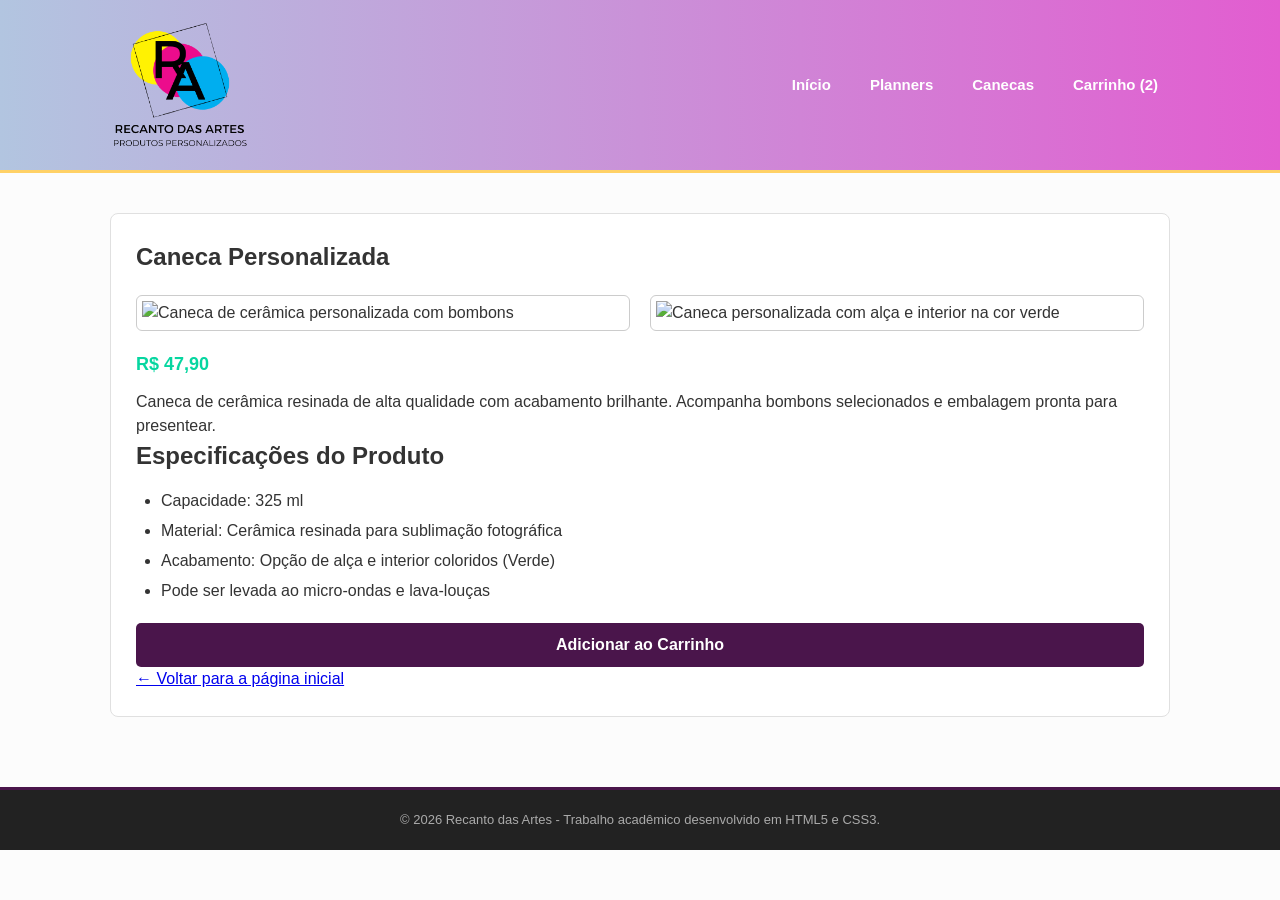
==== produto-caneca.html @ 33c453b5 "Add files via upload" ====
<!DOCTYPE html>
<!-- O QUE FAZ: Avisa ao navegador que o documento segue o padrao moderno do HTML5 -->
<!-- NO TRABALHO: Item basico obrigatorio para passar sem erros no validador W3C -->

<html lang="pt-br">
<!-- O QUE FAZ: Tag raiz que envolve a pagina inteira e define o idioma oficial como Portugues do Brasil -->
<!-- NO TRABALHO: Acessibilidade para leitores de tela pronunciarem o texto corretamente -->

<head>
<!-- O QUE FAZ: Cabecalho tecnico onde ficam as instrucoes invisiveis para quem visita o site -->
<!-- NO TRABALHO: Estrutura obrigatoria da pagina antes do carregamento do conteudo visivel -->

    <meta charset="UTF-8">
    <!-- O QUE FAZ: Define a codificacao UTF-8 para que acentos e cedilhas funcionem sem quebrar -->
    <!-- NO TRABALHO: Requisito de sintaxe para aprovacao no W3C -->

    <meta name="viewport" content="width=device-width, initial-scale=1.0">
    <!-- O QUE FAZ: Faz a pagina se ajustar a largura da tela do celular sem precisar dar zoom de pinca -->
    <!-- NO TRABALHO: Obrigatorio para fazer a responsividade do site funcionar no celular -->

    <title>Recanto das Artes | Caneca Personalizada</title>
    <!-- O QUE FAZ: Titulo que fica escrito na aba superior do navegador -->
    <!-- NO TRABALHO: Identificacao de cada pagina exigida no cabecalho -->

    <link rel="stylesheet" href="estilo.css">
    <!-- O QUE FAZ: Conecta este arquivo HTML com a folha de estilos externa estilo.css -->
    <!-- NO TRABALHO: Cumpre a exigencia da disciplina de usar CSS externo em vez de misturar estilo no HTML -->

</head>
<!-- O QUE FAZ: Fecha a area tecnica de configuracoes -->

<body>
<!-- O QUE FAZ: Inicio de tudo o que o visitante realmente enxerga na tela -->

    <!-- CABECALHO COM LOGO E NAVEGACAO -->
    <header>
    <!-- O QUE FAZ: Tag semantica estrutural do HTML5 que delimita a faixa superior do topo -->
    <!-- NO TRABALHO: Uso correto de semantica do HTML5; no CSS selecionamos por: header -->

        <div class="barra-topo">
        <!-- O QUE FAZ: Caixa organizadora que segura a logo de um lado e o menu do outro -->
        <!-- NO TRABALHO: No CSS usamos display: flex para colocar a logo na esquerda e os links na direita; seletor: .barra-topo -->

            <div class="logo">
            <!-- O QUE FAZ: Bloco que envolve a imagem da logomarca da loja -->
            <!-- NO TRABALHO: Seletor no CSS: .logo -->

                <a href="index.html">
                <!-- O QUE FAZ: Transforma a imagem da logo em link clicavel para voltar para a tela inicial -->
                <!-- NO TRABALHO: Link relativo interno; seletor no CSS: a -->

                    <img src="img/01Logo.png" alt="Logotipo Recanto das Artes Produtos Personalizados">
                    <!-- O QUE FAZ: Exibe a imagem da logo com a descricao em texto no atributo alt -->
                    <!-- NO TRABALHO: Cumpre o requisito de acessibilidade e aprovacao no W3C; seletor no CSS: .logo img -->

                </a>
                <!-- O QUE FAZ: Fecha a tag de link da logo -->

            </div>
            <!-- O QUE FAZ: Fecha a caixa da logo -->

            <nav>
            <!-- O QUE FAZ: Tag semantica simples que avisa que aqui fica a barra de navegacao da pagina -->
            <!-- NO TRABALHO: Menu com tag semantica dedicada vista em aula; seletor no CSS: nav -->

                <ul>
                <!-- O QUE FAZ: Lista nao-ordenada usada como estrutura base para organizar os botoes do menu -->
                <!-- NO TRABALHO: Atende ao requisito obrigatorio de uso de listas no trabalho; seletor no CSS: ul -->

                    <li><a href="index.html">Início</a></li>
                    <!-- O QUE FAZ: Item da lista com link apontando de volta para a vitrine principal -->
                    <!-- NO TRABALHO: Navegacao entre paginas; seletor no CSS: nav > ul > li -->

                    <li><a href="produto-planner.html">Planners</a></li>
                    <!-- O QUE FAZ: Link direto para a tela de detalhes do primeiro produto -->
                    <!-- NO TRABALHO: Interligacao entre as paginas de produtos detalhados -->

                    <li><a href="produto-caneca.html">Canecas</a></li>
                    <!-- O QUE FAZ: Link correspondente a pagina atual da Caneca -->
                    <!-- NO TRABALHO: Mantem o padrao da barra de navegacao em todas as telas -->

                    <li><a href="carrinho.html">Carrinho (2)</a></li>
                    <!-- O QUE FAZ: Link que conduz para a tela do carrinho de compras -->
                    <!-- NO TRABALHO: Cumpre a exigencia da tela de carrinho com itens ficticios -->

                </ul>
                <!-- O QUE FAZ: Fecha a lista de botoes do menu -->

            </nav>
            <!-- O QUE FAZ: Fecha a barra de navegacao -->

        </div>
        <!-- O QUE FAZ: Fecha a barra do topo -->

    </header>
    <!-- O QUE FAZ: Fecha o cabecalho completo -->

    <!-- CONTEUDO PRINCIPAL DA CANECA -->
    <main class="container">
    <!-- O QUE FAZ: Tag semantica para o conteudo unico da pagina; a classe container centraliza a largura no monitor -->
    <!-- NO TRABALHO: Tag semantica unica por documento HTML; seletores no CSS: main e .container -->
        
        <article class="detalhe-produto">
        <!-- O QUE FAZ: Tag semantica para uma unidade de conteudo independente (a ficha completa do produto) -->
        <!-- NO TRABALHO: Semantica do HTML5 para ficha de produto; seletor no CSS: .detalhe-produto -->

            <h1>Caneca Personalizada</h1>
            <!-- O QUE FAZ: Titulo principal de nivel 1 que nomeia o produto desta pagina -->
            <!-- NO TRABALHO: Hierarquia semantica correta com apenas um h1 no documento; seletor no CSS: h1 -->

            <!-- AS DUAS IMAGENS: CANECA PRINCIPAL E DETALHE DA ALCA VERDE -->
            <div class="produto-imagens">
            <!-- O QUE FAZ: Caixa em flexbox que organiza a galeria com as duas fotos do item lado a lado -->
            <!-- NO TRABALHO: No CSS usa display: flex e flex-wrap para quebrar linha no celular; seletor: .produto-imagens -->

                <img src="img/Caneca.jpg" alt="Caneca de cerâmica personalizada com bombons">
                <!-- O QUE FAZ: Exibe a imagem frontal da caneca com texto descritivo no atributo alt -->
                <!-- NO TRABALHO: Imagem com endereco relativo limpo e acessibilidade; seletor no CSS: .produto-imagens img -->

                <img src="img/Caneca-Verde.jpg" alt="Caneca personalizada com alça e interior na cor verde">
                <!-- O QUE FAZ: Exibe a segunda imagem detalhando o acabamento com alca e interior verde -->
                <!-- NO TRABALHO: Cumpre o requisito de apresentar fotos de detalhes do produto; no CSS recebe borda de moldura -->

            </div>
            <!-- O QUE FAZ: Fecha a galeria de fotos -->

            <div class="produto-informacoes">
            <!-- O QUE FAZ: Bloco que agrupa preco, texto explicativo, especificacoes e botao de compra -->
            <!-- NO TRABALHO: Seletor no CSS: .produto-informacoes -->

                <p class="preco">R$ 47,90</p>
                <!-- O QUE FAZ: Exibe o valor do produto com destaque visual em negrito e verde -->
                <!-- NO TRABALHO: Identificacao clara de valor monetario; seletor no CSS: .preco -->
                
                <p>Caneca de cerâmica resinada de alta qualidade com acabamento brilhante. Acompanha bombons selecionados e embalagem pronta para presentear.</p>
                <!-- O QUE FAZ: Paragrafo com o texto de apresentacao comercial do item -->
                <!-- NO TRABALHO: Elemento basico de texto em bloco; seletor no CSS: p -->

                <h2>Especificações do Produto</h2>
                <!-- O QUE FAZ: Subtitulo de nivel 2 que categoriza as caracteristicas tecnicas -->
                <!-- NO TRABALHO: Respeita a ordem dos titulos subordinados ao h1; seletor no CSS: h2 -->

                <ul>
                <!-- O QUE FAZ: Lista nao-ordenada que organiza as caracteristicas do item em topicos -->
                <!-- NO TRABALHO: Requisito obrigatorio de uso de listas para estruturacao de dados; seletor no CSS: ul -->

                    <li>Capacidade: 325 ml</li>
                    <!-- O QUE FAZ: Item individual da lista de especificacoes -->
                    <!-- NO TRABALHO: Conteudo inserido estritamente dentro de elemento li; seletor no CSS: li -->

                    <li>Material: Cerâmica resinada para sublimação fotográfica</li>
                    <!-- O QUE FAZ: Segundo item da lista tecnica -->

                    <li>Acabamento: Opção de alça e interior coloridos (Verde)</li>
                    <!-- O QUE FAZ: Terceiro item da lista tecnica -->

                    <li>Pode ser levada ao micro-ondas e lava-louças</li>
                    <!-- O QUE FAZ: Quarto item da lista tecnica -->

                </ul>
                <!-- O QUE FAZ: Fecha a lista de especificacoes -->

                <p>
                    <a href="carrinho.html" class="btn">Adicionar ao Carrinho</a>
                    <!-- O QUE FAZ: Link comum estilizado com a classe btn que usamos na vitrine -->
                    <!-- NO TRABALHO: Interligacao entre a tela de produto e o carrinho sem formulários que não foram vistos em aula; seletor no CSS: .btn -->
                </p>

                <p><a href="index.html">&larr; Voltar para a página inicial</a></p>
                <!-- O QUE FAZ: Link de volta usando a entidade HTML &larr; para desenhar a seta para a esquerda -->
                <!-- NO TRABALHO: Navegacao entre as paginas internas; seletor no CSS: a -->

            </div>
            <!-- O QUE FAZ: Fecha o bloco de informacoes -->

        </article>
        <!-- O QUE FAZ: Fecha a ficha de detalhes do produto -->

    </main>
    <!-- O QUE FAZ: Fecha o conteudo principal da pagina -->

    <!-- RODAPE -->
    <footer>
    <!-- O QUE FAZ: Tag semantica do HTML5 que delimita o rodape final da pagina -->
    <!-- NO TRABALHO: Agrupa direitos autorais e informacoes institucionais; seletor no CSS: footer -->

        <p>&copy; 2026 Recanto das Artes - Trabalho acadêmico desenvolvido em HTML5 e CSS3.</p>
        <!-- O QUE FAZ: Linha final utilizando a entidade HTML &copy; para exibir o simbolo de copyright -->
        <!-- NO TRABALHO: Demonstra o uso pratico de entidades de caracteres especiais no HTML -->

    </footer>
    <!-- O QUE FAZ: Fecha o rodape -->

</body>
<!-- O QUE FAZ: Fecha o corpo visivel do site -->

</html>
<!-- O QUE FAZ: Encerra formalmente o documento HTML -->
---- estilo.css ----
/* ==========================================================================
   RECANTO DAS ARTES - FOLHA DE ESTILOS GERAL (estilo.css)
   Trabalho de Desenvolvimento para Web I - IFRS Canoas - Daiane Santos
   ========================================================================== */

/* --------------------------------------------------------------------------
   BLOCO 1: LIMPEZA DE ESPAÇOS E TEXTO GERAL DO SITE
   -------------------------------------------------------------------------- */

/* O seletor asterisco seleciona todas as tags que existem na página */
* {
    /* O QUE FAZ: Zera a margem externa padrão que o navegador coloca sozinho */
    /* NO TRABALHO: Prática obrigatória de reset CSS para evitar bordas brancas indesejadas */
    margin: 0;

    /* O QUE FAZ: Zera o espaço interno padrão para começar tudo alinhado do zero */
    /* NO TRABALHO: Limpeza inicial do modelo de caixa (Box Model) ensinado na aula 3 */
    padding: 0;

    /* O QUE FAZ: Faz a largura da caixa incluir a borda e o padding para nada estourar a tela */
    /* NO TRABALHO: Propriedade essencial de Box Model que impede quebras de layout na responsividade */
    box-sizing: border-box;
}

/* O seletor body formata o corpo inteiro da página */
body {
    /* O QUE FAZ: Define letras limpas e sem perninhas fáceis de ler na tela */
    /* NO TRABALHO: Aplicação de família tipográfica legível sem serifa via font-family */
    font-family: Arial, Helvetica, sans-serif;

    /* O QUE FAZ: Pinta o texto de cinza grafite escuro para não cansar a vista */
    /* NO TRABALHO: Definição de contraste acessível conforme diretrizes de usabilidade */
    color: #333333;

    /* O QUE FAZ: Coloca um fundo quase branco e limpo no site todo */
    /* NO TRABALHO: Cor de fundo neutra para destacar os cartões brancos e as fotos */
    background-color: #fcfcfc;

    /* O QUE FAZ: Dá um respiro de 150% entre uma linha e outra para o texto não embolar */
    /* NO TRABALHO: Controle de entrelinha vertical usando a propriedade line-height */
    line-height: 1.5;
}

/* --------------------------------------------------------------------------
   BLOCO 2: LIMITE CENTRAL DA TELA (CONTAINER)
   -------------------------------------------------------------------------- */

/* A classe .container segura o conteúdo no meio da tela */
.container {
    /* O QUE FAZ: Trava a largura máxima em 1100 pixels para não espalhar em telas gigantes */
    /* NO TRABALHO: Limitação de largura máxima de leitura ensinada nas aulas de layout */
    max-width: 1100px;

    /* O QUE FAZ: 0 em cima e auto dos lados centraliza o bloco exatamente no meio do monitor */
    /* NO TRABALHO: Técnica clássica ensinada pelo professor para centralização horizontal em bloco */
    margin: 0 auto;

    /* O QUE FAZ: Cria 20 pixels de respiro lateral para o texto não encostar no vidro da janela */
    /* NO TRABALHO: Espaçamento de respiro lateral para não quebrar a legibilidade em telas menores */
    padding: 20px;
}

/* --------------------------------------------------------------------------
   BLOCO 3: CABEÇALHO E MENU DO TOPO (FLEXBOX BÁSICO)
   -------------------------------------------------------------------------- */

/* A tag header desenha a faixa colorida superior */
header {
    /* O QUE FAZ: Cria o fundo em degradê do azul suave para o rosa */
    /* NO TRABALHO: Aplicação de cor moderna usando a função CSS linear-gradient */
    background: linear-gradient(to right, #b2c5e0, #e25dd0);

    /* O QUE FAZ: Desenha uma linha amarela grossa na base para fechar o topo */
    /* NO TRABALHO: Uso de borda decorativa sólida inferior (border-bottom) */
    border-bottom: 3px solid #ffd166;
}

/* A classe .barra-topo alinha a logo na esquerda e os botões na direita */
.barra-topo {
    /* O QUE FAZ: Deixa a barra na mesma largura máxima do miolo do site */
    /* NO TRABALHO: Alinhamento da barra superior com o container principal */
    max-width: 1100px;

    /* O QUE FAZ: Centraliza a barra no meio da tela */
    /* NO TRABALHO: Centralização de bloco com margens automáticas */
    margin: 0 auto;

    /* O QUE FAZ: Dá 15 pixels de respiro em cima/embaixo e 20 pixels dos lados */
    /* NO TRABALHO: Preenchimento interno do cabeçalho */
    padding: 15px 20px;

    /* O QUE FAZ: Ativa o Flexbox básico para colocar logo e menu lado a lado */
    /* NO TRABALHO: Cumpre o requisito obrigatório de uso de Flexbox no alinhamento */
    display: flex;

    /* O QUE FAZ: Separa os dois lados: logo na esquerda e menu na direita */
    /* NO TRABALHO: Distribuição dos eixos horizontais com justify-content: space-between */
    justify-content: space-between;

    /* O QUE FAZ: Nivela o menu na altura do meio da logo */
    /* NO TRABALHO: Alinhamento vertical perfeito de itens com align-items: center */
    align-items: center;
}

/* Imagem da logomarca */
.logo img {
    /* O QUE FAZ: Altura grande e equilibrada para não empurrar o menu para baixo */
    /* NO TRABALHO: Dimensionamento de imagem vetorial/bitmap sem distorção */
    height: 140px;

    /* O QUE FAZ: Mantém a proporção da imagem sem achatar nem esticar */
    /* NO TRABALHO: Regra clássica de proporção natural de imagem */
    width: auto;

    /* O QUE FAZ: Tira o espaço invisível que imagens deixam por baixo */
    /* NO TRABALHO: Conversão de imagem para bloco para eliminar linha residual de texto */
    display: block;
}

/* Lista não-ordenada com os links do menu */
nav > ul {
    /* O QUE FAZ: Remove as bolinhas pretas padrão da lista */
    /* NO TRABALHO: Limpeza de marcadores de lista não-ordenada (ul) */
    list-style-type: none;

    /* O QUE FAZ: Coloca os botões um ao lado do outro na horizontal */
    /* NO TRABALHO: Transformação da lista vertical em barra horizontal via Flexbox */
    display: flex;

    /* O QUE FAZ: Espaço de 15 pixels entre cada botão do menu */
    /* NO TRABALHO: Espaçamento entre itens flexíveis usando a propriedade gap */
    gap: 15px;

    /* O QUE FAZ: Mantém todos os botões retos na mesma linha */
    /* NO TRABALHO: Nivelamento vertical dos elementos da lista */
    align-items: center;
}

/* Texto de cada link dentro do menu */
nav > ul > li > a {
    /* O QUE FAZ: Pinta o texto do botão na cor branca */
    /* NO TRABALHO: Cor tipográfica com alto contraste sobre o cabeçalho escuro */
    color: #ffffff;

    /* O QUE FAZ: Tira o risco sublinhado padrão dos links */
    /* NO TRABALHO: Remoção de sublinhado padrão de links com text-decoration: none */
    text-decoration: none;

    /* O QUE FAZ: Deixa a letra em negrito para ficar bem visível */
    /* NO TRABALHO: Destaque de peso visual com font-weight: bold */
    font-weight: bold;

    /* O QUE FAZ: Define o tamanho da letra do botão */
    /* NO TRABALHO: Escala tipográfica adequada para botões de navegação */
    font-size: 15px;

    /* O QUE FAZ: Cria uma almofadinha clicável em volta da palavra */
    /* NO TRABALHO: Área de toque e clique acessível (Hit Area) com padding */
    padding: 8px 12px;

    /* O QUE FAZ: Arredonda levemente os 4 cantos do botão */
    /* NO TRABALHO: Cantos curvos através da propriedade border-radius */
    border-radius: 4px;

    /* O QUE FAZ: Faz a cor mudar macio e devagar quando passa o mouse */
    /* NO TRABALHO: Transição suave de estados de interação via transition */
    transition: background-color 0.3s ease;
}

/* Efeito ao passar o cursor do mouse no link do menu */
nav > ul > li > a:hover {
    /* O QUE FAZ: Cria um fundinho branco transparente como um vidro */
    /* NO TRABALHO: Efeito de destaque ao passar o cursor com pseudo-classe :hover */
    background-color: rgba(255, 255, 255, 0.2);

    /* O QUE FAZ: Muda a letrinha para a cor amarela da paleta */
    /* NO TRABALHO: Mudança de cor interativa para feedback visual do usuário */
    color: #ffd166;
}

/* --------------------------------------------------------------------------
   BLOCO 4: FAIXA DE APRESENTAÇÃO E BOAS-VINDAS (DESTAQUE)
   -------------------------------------------------------------------------- */

/* A classe .destaque formata a faixa logo abaixo do cabeçalho */
.destaque {
    /* O QUE FAZ: Fundo clarinho em degradê diagonal */
    /* NO TRABALHO: Uso de degradê angular para enriquecimento estético da página */
    background: linear-gradient(135deg, #f8edeb, #fae1dd);

    /* O QUE FAZ: Centraliza todas as frases no meio */
    /* NO TRABALHO: Alinhamento horizontal de tipografia via text-align: center */
    text-align: center;

    /* O QUE FAZ: Espaço interno: 40px em cima/embaixo e 20px dos lados */
    /* NO TRABALHO: Respiro interno com modelo de caixa */
    padding: 40px 20px;

    /* O QUE FAZ: Linha cinza clara separando a faixa da vitrine */
    /* NO TRABALHO: Borda divisória de seções para organização visual */
    border-bottom: 1px solid #e0e0e0;
}

/* O título principal h1 dentro do destaque */
.destaque h1 {
    /* O QUE FAZ: Letra grande de manchete para o título mais importante */
    /* NO TRABALHO: Hierarquia tipográfica dominante para o único h1 da página */
    font-size: 28px;

    /* O QUE FAZ: Cor roxa da identidade da marca */
    /* NO TRABALHO: Aplicação de cor primária institucional */
    color: #4a154b;

    /* O QUE FAZ: Empurra a frase de baixo para não ficarem coladas */
    /* NO TRABALHO: Margem inferior separando títulos e parágrafos */
    margin-bottom: 10px;

    /* O QUE FAZ: Sombrinha suave atrás da letra para dar relevo */
    /* NO TRABALHO: Uso de text-shadow para legibilidade e profundidade */
    text-shadow: 1px 1px 2px rgba(0, 0, 0, 0.1);
}

/* Frase explicativa embaixo do título */
.destaque p {
    /* O QUE FAZ: Tamanho confortável da letra para ler a frase */
    /* NO TRABALHO: Tipografia de suporte legível para texto descritivo */
    font-size: 16px;

    /* O QUE FAZ: Tom cinza médio para diferenciar do título */
    /* NO TRABALHO: Diferenciação hierárquica por meio da cor do texto */
    color: #555555;
}

/* --------------------------------------------------------------------------
   BLOCO 5: TÍTULOS DE SEÇÕES COM A BARRINHA LATERAL
   -------------------------------------------------------------------------- */

/* A classe .titulo-secao organiza os subtítulos h2 */
.titulo-secao {
    /* O QUE FAZ: Tamanho intermediário para os subtítulos das seções */
    /* NO TRABALHO: Hierarquia de segundo nível (h2) padronizada no site todo */
    font-size: 22px;

    /* O QUE FAZ: Cor roxa da marca */
    /* NO TRABALHO: Consistência cromática nos títulos de seção */
    color: #4a154b;

    /* O QUE FAZ: Margem de 30px no topo, 0 na direita, 20px embaixo e 0 na esquerda */
    /* NO TRABALHO: Espaçamento rítmico entre seções com a notação simplificada de margin */
    margin: 30px 0 20px 0;

    /* O QUE FAZ: Desenha a barra vertical sólida roxa de 5 pixels no lado esquerdo */
    /* NO TRABALHO: Elemento gráfico decorativo usando border-left sólido */
    border-left: 5px solid #4a154b;

    /* O QUE FAZ: Afasta a primeira letra em 10px para não bater na barrinha roxa */
    /* NO TRABALHO: Preenchimento à esquerda para não sobrepor texto e borda */
    padding-left: 10px;
}

/* --------------------------------------------------------------------------
   BLOCO 6: VITRINE DE PRODUTOS (CSS GRID)
   -------------------------------------------------------------------------- */

/* A classe .vitrine organiza a grade com os 4 produtos */
.vitrine {
    /* O QUE FAZ: Ativa o CSS Grid para organizar os cartões em colunas retas */
    /* NO TRABALHO: Cumpre o requisito obrigatório de uso de CSS Grid no trabalho */
    display: grid;

    /* O QUE FAZ: Cria 4 colunas de larguras rigorosamente iguais usando frações (1fr) */
    /* NO TRABALHO: Definição de grade com a função repeat e frações proporcionais */
    grid-template-columns: repeat(4, 1fr);

    /* O QUE FAZ: Deixa 20 pixels de espaço livre entre um produto e outro */
    /* NO TRABALHO: Espaçamento regular entre colunas e linhas da grade */
    gap: 20px;

    /* O QUE FAZ: Deixa 40 pixels de espaço sobrando embaixo antes da próxima seção */
    /* NO TRABALHO: Separação inferior entre a vitrine e a seção seguinte */
    margin-bottom: 40px;
}

/* A classe .card formata o quadradinho branco individual de cada produto */
.card {
    /* O QUE FAZ: Fundo branco puro para destacar do fundo cinza do site */
    /* NO TRABALHO: Cor de fundo de cartões de conteúdo */
    background-color: #ffffff;

    /* O QUE FAZ: Linha cinza clarinha de contorno em volta do cartão */
    /* NO TRABALHO: Borda fina para delimitação de unidade de conteúdo */
    border: 1px solid #dddddd;

    /* O QUE FAZ: Arredonda os 4 cantos do cartão em 8 pixels */
    /* NO TRABALHO: Suavização de cantos com border-radius */
    border-radius: 8px;

    /* O QUE FAZ: Margem interna para o conteúdo não tocar na borda */
    /* NO TRABALHO: Padding interno para manter respiro nas bordas do cartão */
    padding: 15px;

    /* O QUE FAZ: Flexbox interno: organiza foto, nome, preço e botão em coluna */
    /* NO TRABALHO: Uso de Flexbox aninhado dentro de itens de CSS Grid */
    display: flex;

    /* O QUE FAZ: Empilha tudo de cima para baixo */
    /* NO TRABALHO: Orientação vertical de elementos flexíveis */
    flex-direction: column;

    /* O QUE FAZ: Serve de parede/base fixa para colar a etiqueta de promoção */
    /* NO TRABALHO: Uso de position: relative como base de coordenada para elementos absolutos */
    position: relative;

    /* O QUE FAZ: Sombrinha leve no chão do cartão dando sensação de relevo */
    /* NO TRABALHO: Efeito de profundidade visual com box-shadow suave */
    box-shadow: 0 2px 5px rgba(0, 0, 0, 0.05);

    /* O QUE FAZ: Faz a caixinha subir de forma suave ao passar o mouse */
    /* NO TRABALHO: Transição simultânea de movimento e sombra */
    transition: transform 0.3s ease, box-shadow 0.3s ease;
}

/* Efeito ao passar o cursor do mouse no cartão do produto */
.card:hover {
    /* O QUE FAZ: Aumenta a caixinha em 3% do seu tamanho natural */
    /* NO TRABALHO: Transformação visual interativa com transform: scale */
    transform: scale(1.03);

    /* O QUE FAZ: Escurece a sombra simulando que a caixinha flutuou */
    /* NO TRABALHO: Feedback de elevação visual no estado :hover */
    box-shadow: 0 6px 15px rgba(0, 0, 0, 0.12);
}

/* A foto dentro do cartão */
.card img {
    /* O QUE FAZ: Faz a foto ocupar toda a largura disponível de dentro do cartão */
    /* NO TRABALHO: Ajuste de imagem fluida à largura total do elemento pai */
    width: 100%;

    /* O QUE FAZ: Trava a altura em 220 pixels para todas as fotos ficarem na mesma linha */
    /* NO TRABALHO: Padronização de altura em catálogos de produtos */
    height: 220px;

    /* O QUE FAZ: Protege a foto para não cortar, esticar nem deformar */
    /* NO TRABALHO: Enquadramento correto com object-fit: contain */
    object-fit: contain;

    /* O QUE FAZ: Arredonda levemente os 4 cantinhos da foto */
    /* NO TRABALHO: Detalhe de acabamento nos cantos das fotos */
    border-radius: 4px;

    /* O QUE FAZ: Empurra o título do produto para baixo */
    /* NO TRABALHO: Margem inferior separando imagem de texto */
    margin-bottom: 12px;
}

/* O título h3 com o nome do produto */
.card h3 {
    /* O QUE FAZ: Define o tamanho da letra do nome do item */
    /* NO TRABALHO: Hierarquia de títulos subordinada para itens individuais */
    font-size: 18px;

    /* O QUE FAZ: Cor escura para leitura nítida */
    /* NO TRABALHO: Tipografia escura de alto contraste */
    color: #333333;

    /* O QUE FAZ: Espaço abaixo do nome */
    /* NO TRABALHO: Margem separando o título da descrição */
    margin-bottom: 8px;

    /* O QUE FAZ: Reserva espaço para até 2 linhas para os cartões continuarem nivelados */
    /* NO TRABALHO: Uso de altura mínima (min-height) para nivelamento visual de blocos */
    min-height: 48px;
}

/* A frase de descrição simples dentro do cartão */
.card p:not(.preco):not(.preco-antigo) {
    /* O QUE FAZ: Letra um pouco menor para a frase explicativa */
    /* NO TRABALHO: Tipografia secundária para textos descritivos */
    font-size: 13px;

    /* O QUE FAZ: Tom cinza de leitura agradável */
    /* NO TRABALHO: Cor suavizada para diferenciar descrição de preços */
    color: #666666;

    /* O QUE FAZ: Espaço abaixo do texto */
    /* NO TRABALHO: Margem inferior de espaçamento */
    margin-bottom: 12px;

    /* O QUE FAZ: Estica o texto ocupando o espaço vazio e empurra preço e botão para o rodapé alinhado */
    /* NO TRABALHO: Propriedade flex-grow para absorver espaço livre e alinhar os rodapés dos cartões */
    flex-grow: 1;
}

/* O preço original riscado da promoção */
.preco-antigo {
    /* O QUE FAZ: Letra menor para valor antigo */
    /* NO TRABALHO: Tipografia de valor tachado */
    font-size: 13px;

    /* O QUE FAZ: Cinza clarinho parecendo apagado */
    /* NO TRABALHO: Cor apagada indicando valor anterior */
    color: #999999;

    /* O QUE FAZ: Risca o número ao meio como etiqueta antiga de loja */
    /* NO TRABALHO: Efeito de texto riscado usando text-decoration: line-through */
    text-decoration: line-through;

    /* O QUE FAZ: Reserva o espaço mesmo nos produtos que não têm promoção */
    /* NO TRABALHO: Altura mínima para manter os preços alinhados em todos os cards */
    min-height: 18px;

    /* O QUE FAZ: Fica em sua própria linha sozinho */
    /* NO TRABALHO: Comportamento em bloco para isolamento de linha */
    display: block;
}

/* O preço real de venda */
.preco {
    /* O QUE FAZ: Letra grande para destacar o valor do produto */
    /* NO TRABALHO: Destaque de escala tipográfica para conversão comercial */
    font-size: 18px;

    /* O QUE FAZ: Letra gordinha em negrito */
    /* NO TRABALHO: Negrito forte para chamar a atenção imediata do usuário */
    font-weight: bold;

    /* O QUE FAZ: Cor verde chamativa indicando valor de compra */
    /* NO TRABALHO: Psicologia das cores aplicada a compras (tom verde de confirmação) */
    color: #06d6a0;

    /* O QUE FAZ: Espaço separando o preço do botão */
    /* NO TRABALHO: Margem inferior separando o preço da ação de compra */
    margin-bottom: 12px;

    /* O QUE FAZ: Fica em sua própria linha sozinho */
    /* NO TRABALHO: Exibição em bloco */
    display: block;
}

/* --------------------------------------------------------------------------
   BLOCO 7: ETIQUETA COLORIDA DE PROMOÇÃO
   -------------------------------------------------------------------------- */

/* A classe .etiqueta é o selinho colado em cima da foto */
.etiqueta {
    /* O QUE FAZ: Solta o elemento para andar livre pelas coordenadas do cartão pai */
    /* NO TRABALHO: Cumpre a técnica ensinada de posicionamento absoluto relativo ao card */
    position: absolute;

    /* O QUE FAZ: Cola a etiqueta a 10 pixels de distância do teto do cartão */
    /* NO TRABALHO: Coordenada vertical do elemento flutuante */
    top: 10px;

    /* O QUE FAZ: Cola a etiqueta a 10 pixels de distância da margem direita do cartão */
    /* NO TRABALHO: Coordenada horizontal do elemento flutuante */
    right: 10px;

    /* O QUE FAZ: Pinta o fundo de vermelho/coral chamativo de atenção */
    /* NO TRABALHO: Destaque cromático de aviso/oferta */
    background-color: #ef476f;

    /* O QUE FAZ: Letras brancas para contraste nítido */
    /* NO TRABALHO: Alto contraste de acessibilidade para texto pequeno */
    color: #ffffff;

    /* O QUE FAZ: Letra pequena e compacta para não tapar a imagem */
    /* NO TRABALHO: Escala tipográfica compacta de etiqueta */
    font-size: 11px;

    /* O QUE FAZ: Letra em negrito */
    /* NO TRABALHO: Legibilidade aumentada com negrito */
    font-weight: bold;

    /* O QUE FAZ: Dá o formato de pílula ao redor da palavra */
    /* NO TRABALHO: Preenchimento interno para formato de selo */
    padding: 4px 8px;

    /* O QUE FAZ: Arredonda os cantinhos da etiqueta */
    /* NO TRABALHO: Cantos arredondados */
    border-radius: 4px;

    /* O QUE FAZ: Garante que a etiqueta fique por cima da foto e não escondida atrás */
    /* NO TRABALHO: Controle de sobreposição de camadas em eixos tridimensionais com z-index */
    z-index: 2;
}

/* --------------------------------------------------------------------------
   BLOCO 8: BOTÕES GERAIS DO SITE (.btn)
   -------------------------------------------------------------------------- */

/* A classe .btn transforma o link em formato de botão */
.btn {
    /* O QUE FAZ: Faz o link ocupar a linha inteira */
    /* NO TRABALHO: Transformação de elemento em linha (inline) para bloco */
    display: block;

    /* O QUE FAZ: Ocupa 100% da largura de dentro do cartão */
    /* NO TRABALHO: Largura fluida total */
    width: 100%;

    /* O QUE FAZ: Escreve a frase bem no meio do botão */
    /* NO TRABALHO: Centralização de texto em botões */
    text-align: center;

    /* O QUE FAZ: Fundo roxo combinando com a marca */
    /* NO TRABALHO: Cor de fundo de ação principal */
    background-color: #4a154b;

    /* O QUE FAZ: Letra branca */
    /* NO TRABALHO: Contraste de cor sobre fundo escuro */
    color: #ffffff;

    /* O QUE FAZ: Tira o risco sublinhado por ser um link */
    /* NO TRABALHO: Remoção de sublinhado padrão */
    text-decoration: none;

    /* O QUE FAZ: Letra em negrito */
    /* NO TRABALHO: Destaque de texto do botão */
    font-weight: bold;

    /* O QUE FAZ: Altura confortável para o clique do dedo ou mouse */
    /* NO TRABALHO: Área de clique respeitando diretrizes ergonômicas de interface */
    padding: 10px 15px;

    /* O QUE FAZ: Cantos curvos no contorno */
    /* NO TRABALHO: Cantos arredondados de botão */
    border-radius: 5px;

    /* O QUE FAZ: Tira bordas cinzas padrão */
    /* NO TRABALHO: Limpeza de bordas automáticas */
    border: none;

    /* O QUE FAZ: Transforma a seta do mouse na mãozinha de clique */
    /* NO TRABALHO: Indicação de interatividade ao passar o cursor */
    cursor: pointer;

    /* O QUE FAZ: Trava o botão sempre na última linha da base do cartão */
    /* NO TRABALHO: Margem superior automática que cola o item no rodapé via Flexbox */
    margin-top: auto;

    /* O QUE FAZ: Transição suave de cor ao passar o mouse */
    /* NO TRABALHO: Animação suave entre estados normais e :hover */
    transition: background-color 0.2s ease;
}

/* Efeito ao passar o cursor sobre o botão */
.btn:hover {
    /* O QUE FAZ: Clareia o tom roxo avisando que o botão pode ser clicado */
    /* NO TRABALHO: Feedback visual obrigatório de interação em botões */
    background-color: #6b1d6d;
}

/* --------------------------------------------------------------------------
   BLOCO 9: VÍDEO DO YOUTUBE
   -------------------------------------------------------------------------- */

/* Espaço da seção de vídeo */
.video-secao {
    /* O QUE FAZ: Margem de 40 pixels sobrando antes da tabela de prazos */
    /* NO TRABALHO: Separação inferior entre blocos semânticos */
    margin-bottom: 40px;
}

/* Caixa que centraliza o reprodutor */
.video-container {
    /* O QUE FAZ: Ativa o Flexbox para alinhamento */
    /* NO TRABALHO: Uso de contêiner flexível para centralização de mídia */
    display: flex;

    /* O QUE FAZ: Coloca o vídeo no centro exato da tela na horizontal */
    /* NO TRABALHO: Alinhamento no eixo principal com justify-content: center */
    justify-content: center;

    /* O QUE FAZ: Nivelamento vertical */
    /* NO TRABALHO: Alinhamento no eixo cruzado com align-items: center */
    align-items: center;
}

/* Moldura do vídeo iframe */
.video-container iframe {
    /* O QUE FAZ: Impede que o reprodutor estoure as laterais em celulares */
    /* NO TRABALHO: Regra de responsividade para elementos incorporados (iframe) */
    max-width: 100%;

    /* O QUE FAZ: Borda cinza clara sólida de 2 pixels em volta do vídeo */
    /* NO TRABALHO: Moldura visual para destacar a mídia incorporada */
    border: 2px solid #e0e0e0;

    /* O QUE FAZ: Cantos curvos combinando com os cartões da vitrine */
    /* NO TRABALHO: Consistência de bordas curvas no layout */
    border-radius: 8px;
}

/* --------------------------------------------------------------------------
   BLOCO 10: TABELAS COM LINHAS EVIDENTES (PRAZOS E CARRINHO)
   -------------------------------------------------------------------------- */

/* Formatação compartilhada pelas duas tabelas */
.tabela-prazos,
.tabela-carrinho {
    /* O QUE FAZ: A tabela se estica em 100% da largura do miolo */
    /* NO TRABALHO: Ocupação total da largura do container */
    width: 100%;

    /* O QUE FAZ: Junta as bordas das células formando uma linha de grade única */
    /* NO TRABALHO: Propriedade essencial de tabelas que une as bordas em linha contínua */
    border-collapse: collapse;

    /* O QUE FAZ: Espaço de 10 pixels abaixo do título da seção */
    /* NO TRABALHO: Margem superior de afastamento */
    margin-top: 10px;

    /* O QUE FAZ: Espaço de 30 pixels antes da próxima linha do site */
    /* NO TRABALHO: Margem inferior da tabela */
    margin-bottom: 30px;

    /* O QUE FAZ: Fundo branco puro para as células */
    /* NO TRABALHO: Cor de fundo interna da tabela */
    background-color: #ffffff;
}

/* As células individuais (th e td) com as linhas da grade evidentes */
.tabela-prazos th,
.tabela-prazos td,
.tabela-carrinho th,
.tabela-carrinho td {
    /* O QUE FAZ: Borda cinza nítida desenhada em volta de cada célula */
    /* NO TRABALHO: Definição obrigatória de bordas para grade de dados evidente */
    border: 1px solid #b0b0b0;

    /* O QUE FAZ: Espaço interno de 12px para o texto não bater nas grades */
    /* NO TRABALHO: Preenchimento de células para legibilidade confortável */
    padding: 12px;

    /* O QUE FAZ: Alinha as palavras à esquerda */
    /* NO TRABALHO: Alinhamento textual padronizado à esquerda */
    text-align: left;
}

/* Cabeçalho superior da tabela */
.tabela-prazos thead tr,
.tabela-carrinho thead tr {
    /* O QUE FAZ: Fundo roxo para destacar os títulos das colunas */
    /* NO TRABALHO: Destaque de cabeçalho de tabela semântica (thead) */
    background-color: #4a154b;

    /* O QUE FAZ: Letras brancas para leitura fácil */
    /* NO TRABALHO: Contraste de texto em células th */
    color: #ffffff;
}

/* Efeito zebrado nas linhas pares */
.tabela-prazos tbody tr:nth-child(even),
.tabela-carrinho tbody tr:nth-child(even) {
    /* O QUE FAZ: Pinta as linhas pares de cinza clarinho para guiar a leitura */
    /* NO TRABALHO: Uso da pseudo-classe estrutural :nth-child(even) para listagem zebrada */
    background-color: #f2f2f2;
}

/* Linha final de total da tabela do carrinho */
.tabela-carrinho tfoot tr {
    /* O QUE FAZ: Fundo cinza um pouco mais escuro destacando a linha da soma */
    /* NO TRABALHO: Estilização do rodapé semântico de tabela (tfoot) */
    background-color: #e0e0e0;

    /* O QUE FAZ: Deixa os números somados em negrito */
    /* NO TRABALHO: Destaque de resultado final */
    font-weight: bold;
}

/* --------------------------------------------------------------------------
   BLOCO 11: SEÇÃO DE ATENDIMENTO E CARTÃO ESTÁTICO DE CONTATO
   -------------------------------------------------------------------------- */

/* Espaço da seção de atendimento */
.atendimento-secao {
    /* O QUE FAZ: Espaço sobrando antes do rodapé */
    /* NO TRABALHO: Margem inferior separando o canal de atendimento do rodapé final */
    margin-bottom: 40px;
}

/* Frase explicativa antes do cartão */
.atendimento-secao p {
    /* O QUE FAZ: Afasta o texto do cartão de contato */
    /* NO TRABALHO: Espaçamento de parágrafo descritivo */
    margin-bottom: 15px;

    /* O QUE FAZ: Tom cinza confortável para leitura */
    /* NO TRABALHO: Cor neutra de leitura */
    color: #555555;
}

/* Caixa estática visual de contato */
.cartao-contato {
    /* O QUE FAZ: Coloca o ícone e o número lado a lado no mesmo bloco */
    /* NO TRABALHO: Uso de Flexbox em linha para alinhamento estático sem tags de link */
    display: inline-flex;

    /* O QUE FAZ: Nivela a altura do texto com o meio do ícone */
    /* NO TRABALHO: Alinhamento vertical centralizado de itens flexíveis */
    align-items: center;

    /* O QUE FAZ: Espaço de 10 pixels entre o ícone e o texto */
    /* NO TRABALHO: Espaço interno entre imagem e texto com gap */
    gap: 10px;

    /* O QUE FAZ: Fundo verde suave para identificar o tema de atendimento */
    /* NO TRABALHO: Cor de fundo suave com contraste para texto escuro */
    background-color: #e8f8f0;

    /* O QUE FAZ: Borda verde fina ao redor do cartão */
    /* NO TRABALHO: Delimitação de caixa com border sólida de 1 pixel */
    border: 1px solid #25d366;

    /* O QUE FAZ: Letras em tom verde escuro para leitura nítida */
    /* NO TRABALHO: Cor do texto com alto contraste */
    color: #128c7e;

    /* O QUE FAZ: Letra em negrito */
    /* NO TRABALHO: Destaque visual dos dígitos do telefone */
    font-weight: bold;

    /* O QUE FAZ: Tamanho de fonte legível para o cartão */
    /* NO TRABALHO: Escala tipográfica confortável */
    font-size: 16px;

    /* O QUE FAZ: Espaçamento interno de respiro dentro da caixinha */
    /* NO TRABALHO: Preenchimento interno do Box Model */
    padding: 10px 18px;

    /* O QUE FAZ: Arredonda suavemente os 4 cantos do cartão */
    /* NO TRABALHO: Cantos arredondados com border-radius */
    border-radius: 6px;
}

/* O ícone do WhatsApp dentro do cartão */
.cartao-contato img {
    /* O QUE FAZ: Fixa a largura do ícone em 24 pixels */
    /* NO TRABALHO: Dimensionamento de largura de ícone proporcional */
    width: 24px;

    /* O QUE FAZ: Fixa a altura do ícone em 24 pixels para ser quadrado */
    /* NO TRABALHO: Dimensionamento de altura igual para manter proporção 1:1 */
    height: 24px;

    /* O QUE FAZ: Tira espaços residuais na base da imagem */
    /* NO TRABALHO: Eliminação de espaço em linha de imagens */
    display: block;
}

/* --------------------------------------------------------------------------
   BLOCO 12: PÁGINAS DE DETALHES COM FOTOS LADO A LADO
   -------------------------------------------------------------------------- */

/* A ficha inteira do produto */
.detalhe-produto {
    /* O QUE FAZ: Fundo branco limpo para a ficha do produto */
    /* NO TRABALHO: Cor de fundo de artigo semântico autocontido (article) */
    background-color: #ffffff;

    /* O QUE FAZ: Borda cinza suave de 1 pixel em volta da ficha inteira */
    /* NO TRABALHO: Delimitação visual da ficha do produto */
    border: 1px solid #e0e0e0;

    /* O QUE FAZ: Cantos arredondados de 8 pixels */
    /* NO TRABALHO: Padrão consistente de cantos arredondados */
    border-radius: 8px;

    /* O QUE FAZ: Espaçamento interno amplo de 25 pixels */
    /* NO TRABALHO: Preenchimento generoso para página de detalhes */
    padding: 25px;

    /* O QUE FAZ: Distância da barra do cabeçalho */
    /* NO TRABALHO: Margem superior separando a ficha da barra do topo */
    margin-top: 20px;
}

/* Caixa com as duas fotos do produto */
.produto-imagens {
    /* O QUE FAZ: Ativa o Flexbox para colocar a foto 1 e a foto 2 lado a lado na mesma linha */
    /* NO TRABALHO: Cumpre o requisito de galeria flexível em linha horizontal */
    display: flex;

    /* O QUE FAZ: Deixa 20 pixels de espaço livre entre uma foto e a outra */
    /* NO TRABALHO: Espaçamento entre as duas fotos da galeria */
    gap: 20px;

    /* O QUE FAZ: 20 pixels de espaço livre acima e abaixo da galeria de fotos */
    /* NO TRABALHO: Margens verticais separando título e especificações */
    margin: 20px 0;

    /* O QUE FAZ: Permite que uma foto desça para baixo da outra caso a tela seja estreita */
    /* NO TRABALHO: Quebra flexível de linha com flex-wrap para responsividade */
    flex-wrap: wrap;
}

/* As duas fotos dentro da seção de detalhes */
.produto-imagens img {
    /* O QUE FAZ: Faz cada foto ocupar exatamente a metade da tela descontando o vão do meio */
    /* NO TRABALHO: Cálculo preciso de largura de 50% com a função CSS calc() */
    width: calc(50% - 10px);

    /* O QUE FAZ: Trava a altura em 400 pixels para fotos compridas não ocuparem a tela toda */
    /* NO TRABALHO: Limitação de altura máxima vertical (max-height) */
    max-height: 400px;

    /* O QUE FAZ: Mantém a proporção real da foto sem achatar nem cortar */
    /* NO TRABALHO: Ajuste proporcional sem distorção com object-fit: contain */
    object-fit: contain;

    /* O QUE FAZ: Moldura cinza nítida em volta da imagem */
    /* NO TRABALHO: Borda sólida de moldura visual */
    border: 1px solid #cccccc;

    /* O QUE FAZ: Cantinhos curvos na foto */
    /* NO TRABALHO: Cantos suavizados da moldura */
    border-radius: 6px;

    /* O QUE FAZ: Respiro interno branco que atua como moldura de quadro */
    /* NO TRABALHO: Margem interna simulando acabamento de paspatur */
    padding: 5px;

    /* O QUE FAZ: Garante o fundo branco da moldura */
    /* NO TRABALHO: Cor de fundo de imagem */
    background-color: #ffffff;
}

/* Lista de características técnicas do produto */
.produto-informacoes ul {
    /* O QUE FAZ: Empurra a lista para a direita para caber o recuo das bolinhas */
    /* NO TRABALHO: Recuo e margem padronizados para listas técnicas em páginas de detalhes */
    margin: 15px 0 20px 25px;
}

/* Cada linha da lista técnica */
.produto-informacoes ul li {
    /* O QUE FAZ: Deixa 6 pixels de espaço entre uma linha e outra para não embolar */
    /* NO TRABALHO: Espaçamento vertical entre tópicos da lista de especificações */
    margin-bottom: 6px;
}

/* --------------------------------------------------------------------------
   BLOCO 13: RODAPÉ DO SITE
   -------------------------------------------------------------------------- */

/* Faixa de encerramento no final da página */
footer {
    /* O QUE FAZ: Fundo quase preto para fechar o site com peso visual */
    /* NO TRABALHO: Cor de fundo escuro contrastante para área institucional final */
    background-color: #222222;

    /* O QUE FAZ: Letras em tom cinza claro para leitura limpa */
    /* NO TRABALHO: Contraste suave em rodapé */
    color: #aaaaaa;

    /* O QUE FAZ: Centraliza os direitos autorais no meio da faixa */
    /* NO TRABALHO: Alinhamento central de informações de copyright */
    text-align: center;

    /* O QUE FAZ: Preenchimento interno confortável de 20 pixels */
    /* NO TRABALHO: Altura e respiro interno do rodapé */
    padding: 20px;

    /* O QUE FAZ: Afasta o rodapé do conteúdo de cima em 50 pixels */
    /* NO TRABALHO: Margem superior afastando o footer do miolo do site */
    margin-top: 50px;

    /* O QUE FAZ: Letra pequena padrão de notas de rodapé */
    /* NO TRABALHO: Tipografia de menor peso visual para dados legais e créditos */
    font-size: 13px;

    /* O QUE FAZ: Linha sólida roxa de 3 pixels no topo para arrematar o layout */
    /* NO TRABALHO: Borda superior decorativa consistente com a paleta da identidade */
    border-top: 3px solid #4a154b;
}

/* --------------------------------------------------------------------------
   BLOCO 14: RESPONSIVIDADE PARA CELULAR (MEDIA QUERY)
   -------------------------------------------------------------------------- */

/* Esta regra só é ativada quando a tela for de 768 pixels ou menor (telas de celular) */
@media (max-width: 768px) {

    /* Cabeçalho no celular: empilha a logo em cima do menu */
    .barra-topo {
        /* O QUE FAZ: Muda o Flexbox para coluna, empilhando a logo sobre o menu */
        /* NO TRABALHO: Reorganização do cabeçalho para telas verticais com flex-direction */
        flex-direction: column;

        /* O QUE FAZ: Deixa 15 pixels de espaço vertical entre a logo e a lista do menu */
        /* NO TRABALHO: Espaçamento entre os blocos empilhados */
        gap: 15px;

        /* O QUE FAZ: Centraliza tudo no meio da tela do celular */
        /* NO TRABALHO: Alinhamento centralizado para leitura em smartphones */
        text-align: center;
    }

    /* Links do menu no celular */
    nav > ul {
        /* O QUE FAZ: Empilha os botões de navegação um embaixo do outro no celular */
        /* NO TRABALHO: Menu vertical empilhado para facilitar o toque do dedo */
        flex-direction: column;

        /* O QUE FAZ: Deixa 10 pixels de espaço entre cada botão empilhado */
        /* NO TRABALHO: Separação tátil entre opções do menu */
        gap: 10px;
    }

    /* Transforma a vitrine de 4 colunas em 1 coluna vertical */
    .vitrine {
        /* O QUE FAZ: Cada cartão de produto ocupa a tela inteira para dar leitura no celular */
        /* NO TRABALHO: Cumpre o item mais pontuado do trabalho: adaptação de 4 colunas para 1fr */
        grid-template-columns: 1fr;
    }

    /* Fotos dos detalhes no celular */
    .produto-imagens img {
        /* O QUE FAZ: Cancela a metade e faz cada foto ocupar a largura total no celular */
        /* NO TRABALHO: Adaptação da galeria para exibição em largura completa (100%) em telas estreitas */
        width: 100%;
    }

    /* Ajuste de escala para as tabelas no celular */
    .tabela-prazos,
    .tabela-carrinho {
        /* O QUE FAZ: Reduz ligeiramente a fonte para os textos caberem na tela estreita */
        /* NO TRABALHO: Ajuste de escala tipográfica mobile para não quebrar tabelas */
        font-size: 13px;
    }

    /* Células das tabelas em telas compactas */
    .tabela-prazos th,
    .tabela-prazos td,
    .tabela-carrinho th,
    .tabela-carrinho td {
        /* O QUE FAZ: Diminui o preenchimento para as colunas não estourarem no celular */
        /* NO TRABALHO: Redução de padding em células para telas pequenas */
        padding: 8px;
    }
}
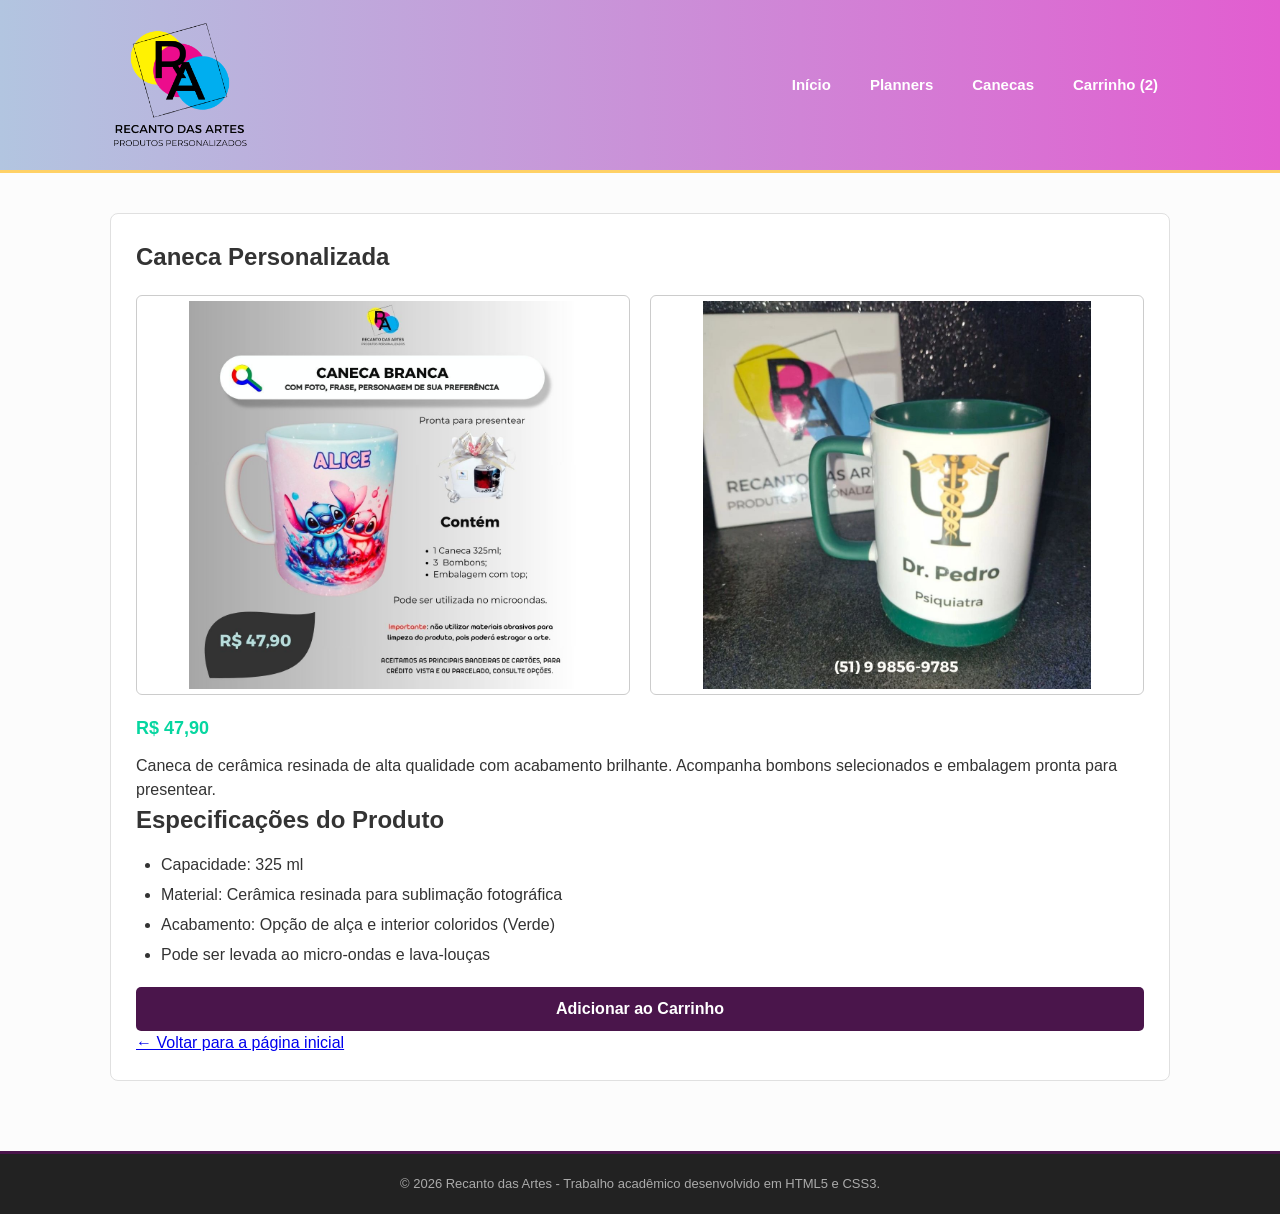
==== commit 6752b458: "Fix HTML structure and update image paths" ====
--- a/produto-caneca.html
+++ b/produto-caneca.html
@@ -113,11 +113,11 @@
             <!-- O QUE FAZ: Caixa em flexbox que organiza a galeria com as duas fotos do item lado a lado -->
             <!-- NO TRABALHO: No CSS usa display: flex e flex-wrap para quebrar linha no celular; seletor: .produto-imagens -->
 
-                <img src="img/Caneca.jpg" alt="Caneca de cerâmica personalizada com bombons">
+                <img src="img/caneca.jpg" alt="Caneca de cerâmica personalizada com bombons">
                 <!-- O QUE FAZ: Exibe a imagem frontal da caneca com texto descritivo no atributo alt -->
                 <!-- NO TRABALHO: Imagem com endereco relativo limpo e acessibilidade; seletor no CSS: .produto-imagens img -->
 
-                <img src="img/Caneca-Verde.jpg" alt="Caneca personalizada com alça e interior na cor verde">
+                <img src="img/caneca-verde.jpg" alt="Caneca personalizada com alça e interior na cor verde">
                 <!-- O QUE FAZ: Exibe a segunda imagem detalhando o acabamento com alca e interior verde -->
                 <!-- NO TRABALHO: Cumpre o requisito de apresentar fotos de detalhes do produto; no CSS recebe borda de moldura -->
 
@@ -195,4 +195,4 @@
 <!-- O QUE FAZ: Fecha o corpo visivel do site -->
 
 </html>
-<!-- O QUE FAZ: Encerra formalmente o documento HTML -->+<!-- O QUE FAZ: Encerra formalmente o documento HTML -->
